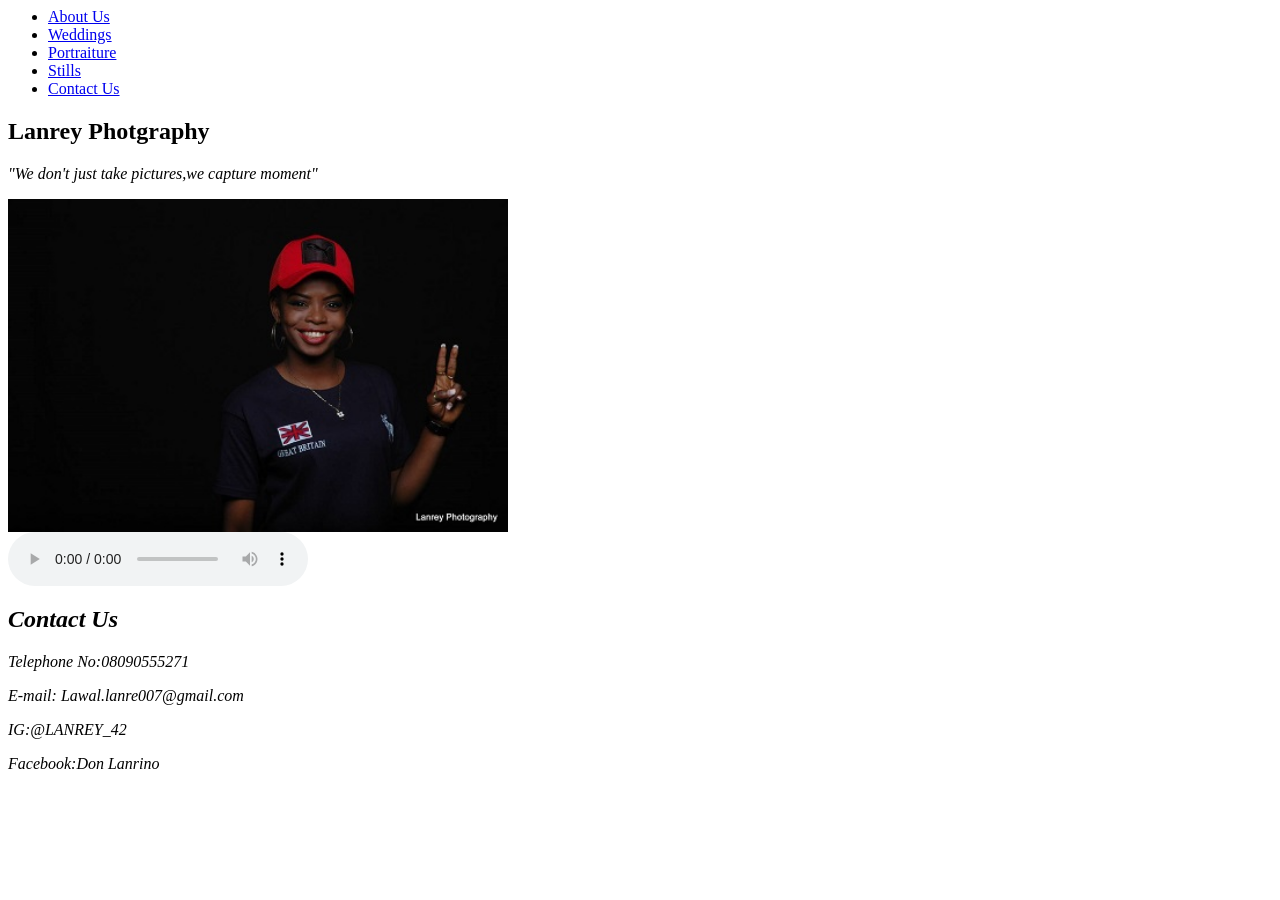
==== index.html @ e807640e "Add files via upload" ====
<html>
<head>
<meta name"viewport"
cotent="width=device-width,
initial-scale=1">
<title>Lanrey Photography</title>
<link
rel="stylesheet"
type="text/css"
href="nali.css">
<link rel="stylesheet"
href="http://www.w3schools.com/lib/w3.css">
<link rel="stylesheet"
href="nat.css"
</head>
<body>
	<header><ul id="nav">
	<li><a href="about_us.html">About Us
	</a></li>
	<li><a href="weddings.html">Weddings
	</a></li>
	<li><a href="portraiture.html">Portraiture
	 </a></li>
	 <li><a href="stills.html">Stills
	 </a></li>
	 <li><a href="contact_us.html">Contact Us
	 </a></li>
</header>
<div class="w3-center">
<h2>Lanrey Photgraphy</h2>
<p><em>"We don't just take pictures,we capture moment"<em></p>
</div>
<div class="w3-content w3-section"
style="max-width:500px">
<img class="mySlides"
src="./image/1.jpg"
style="width:100%">
<img class="mySlides"
src="./image/2.jpg"
style="width:100%">
<img class="mySlides" 
src="./image/8.jpg"
style="width:100%">
<img class="mySlides" 
src="./image/16.jpg"
style="width:100%">
<img class="mySlides" 
src="./image/5.jpg"
style="width:100%">
<img class="mySlides" 
src="./image/6.jpg"
style="width:100%">
<img class="mySlides" 
src="./image/13.jpg"
style="width:100%">
<img class="mySlides" 
src="./image/15.jpg"
style="width:100%">
<img class="mySlides" 
src="./image/wedding_4.jpg"
style="width:100%">
</div>
<script>
var slideIndex = 0;
carousel();

function carousel() {
    var i;
    var x = document.getElementsByClassName("mySlides");
    for (i = 0; i < x.length; i++) {
      x[i].style.display = "none";
    }
    slideIndex++;
    if (slideIndex > x.length) {slideIndex = 1}
    x[slideIndex-1].style.display = "block";
    setTimeout(carousel, 2000); // Change image every 2 seconds
}
</script>
<audio id="soundtrack" controls
autoplay>
<source src="./audio/photograph.mp3" type="audio/mp3">
</audio>
 <h2>Contact Us</h2>
<p>Telephone No:08090555271</p>
<p>E-mail: Lawal.lanre007@gmail.com</P>
<p>IG:@LANREY_42</p>
<p>Facebook:Don Lanrino</p>
</body>
</html>
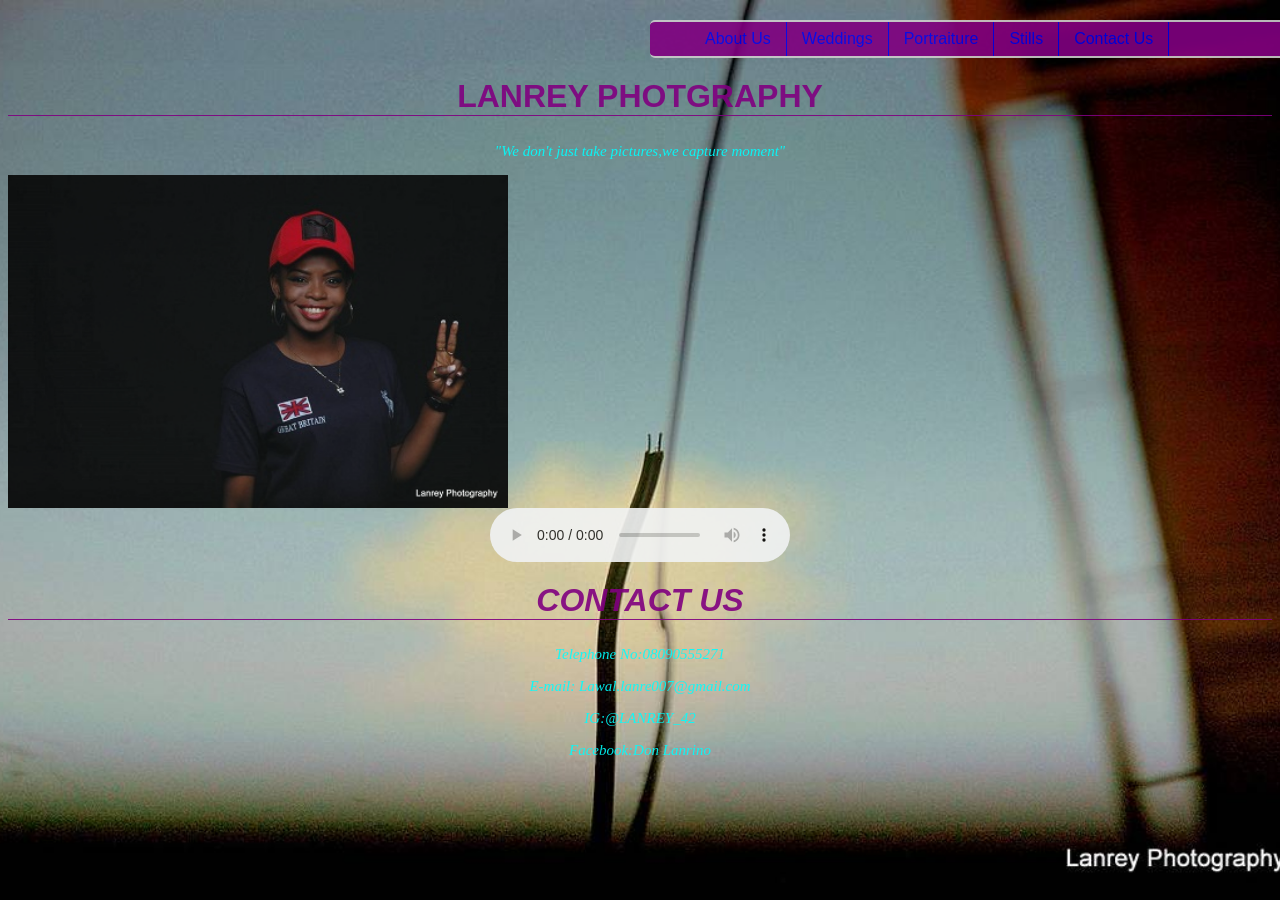
==== commit 8505b8ba: "Add files via upload" ====
--- a/index.html
+++ b/index.html
@@ -9,9 +9,41 @@
 type="text/css"
 href="nali.css">
 <link rel="stylesheet"
-href="http://www.w3schools.com/lib/w3.css">
-<link rel="stylesheet"
-href="nat.css"
+href="nog.css">
+<style>
+body {
+    background-image: url(./image/still_3.jpg);
+    background-size: cover;
+    background-position:center;
+	height:800px;
+	position:relative; 
+	text-align:center; 
+	color:white;
+	opacity:0.9;
+	z-index:2px;
+	font-family: sans-serif;
+}
+
+#text {
+    font-size:50px;
+    font-weight:bold;
+	}
+	h2 {
+	text-align:center;
+	color: purple;
+	font-size: 2em;
+	font-family: sans-serif;
+	text-transform: uppercase;
+	border-bottom: 1px solid purple;
+	margin-top:20px;
+	}
+	p{
+	text-align:center;
+	font-family:Apple chancery,cursive;
+	font-size:15px;
+	color:aqua;
+	}
+	</style>
 </head>
 <body>
 	<header><ul id="nav">
--- a/nali.css
+++ b/nali.css
@@ -0,0 +1,35 @@
+#nav {
+	width:600px;
+	margin:10px;
+	padding:none;
+	list-style: none;
+	overflow:hidden;
+	background-color:purple;
+	border-bottom: 2px solid #ccc; 
+	border-top: 2px solid #ccc; 
+	border-radius:5px;
+}
+ 
+ #nav li {
+	float: left; 
+	}
+ #nav li a {
+	display:block;
+	padding: 8px 15px;
+	text-align:center;
+	text-decoration: none;
+	color: none; 
+	border-left: 400px;
+	border-right:1px solid;
+	border-radius:5px solid;
+	background-color:none;
+	}
+ #nav li a:hover {
+	color: gold;
+	align: center;
+	}
+header{
+	margin:20px 50%;
+	}
+
+	
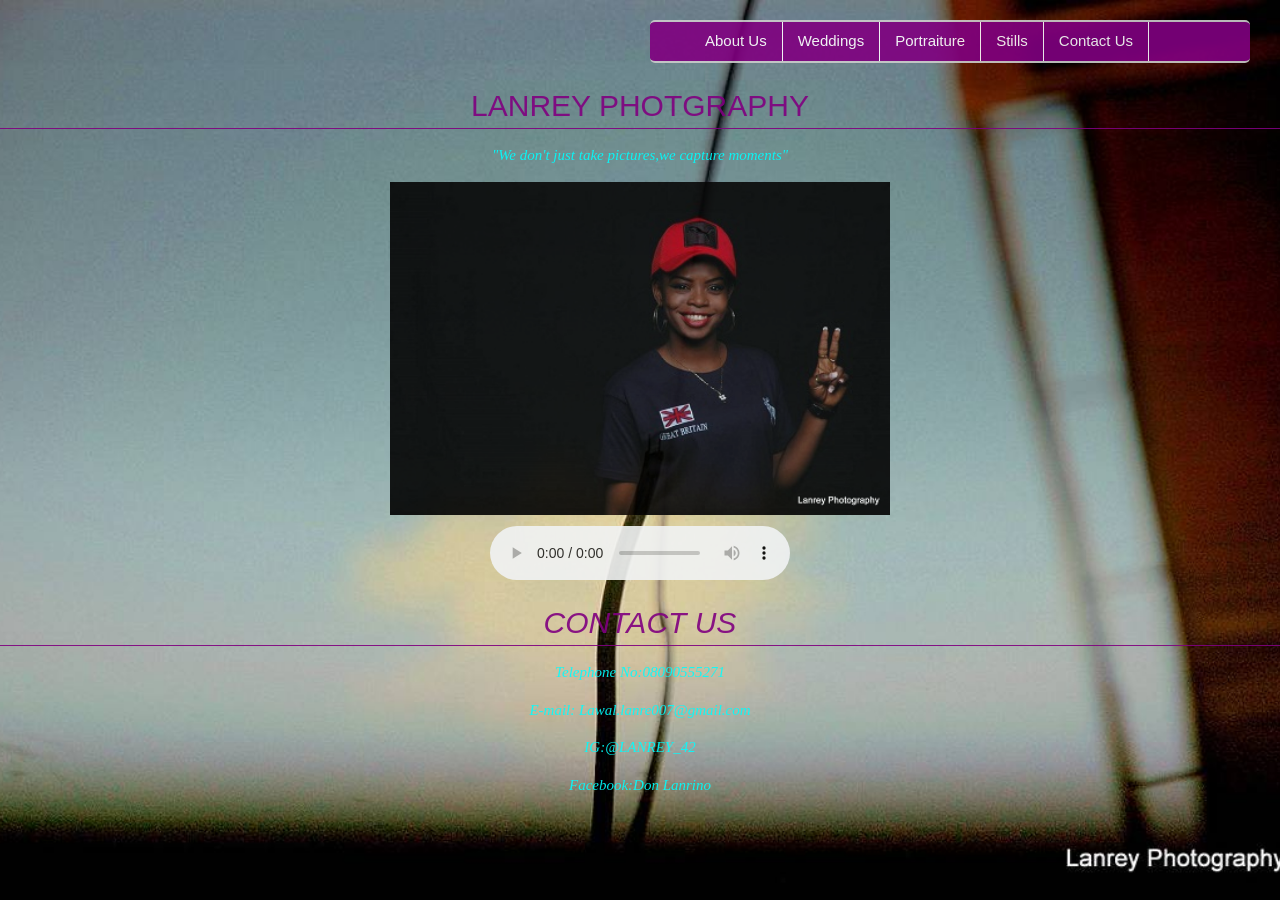
==== commit 39f15052: "Add files via upload" ====
--- a/index.html
+++ b/index.html
@@ -60,7 +60,7 @@
 </header>
 <div class="w3-center">
 <h2>Lanrey Photgraphy</h2>
-<p><em>"We don't just take pictures,we capture moment"<em></p>
+<p><em>"We don't just take pictures,we capture moments"<em></p>
 </div>
 <div class="w3-content w3-section"
 style="max-width:500px">
@@ -108,8 +108,7 @@
     setTimeout(carousel, 2000); // Change image every 2 seconds
 }
 </script>
-<audio id="soundtrack" controls
-autoplay>
+<audio id="soundtrack" controls autoplay>
 <source src="./audio/photograph.mp3" type="audio/mp3">
 </audio>
  <h2>Contact Us</h2>
--- a/nog.css
+++ b/nog.css
@@ -0,0 +1,349 @@
+/* W3.CSS 2.83 Nov 2016 by Jan Egil and Borge Refsnes */
+html{box-sizing:border-box}*,*:before,*:after{box-sizing:inherit}
+/* Extract from normalize.css by Nicolas Gallagher and Jonathan Neal git.io/normalize */
+html{-ms-text-size-adjust:100%;-webkit-text-size-adjust:100%}body{margin:0}
+article,aside,details,figcaption,figure,footer,header,main,menu,nav,section,summary{display:block}
+audio,canvas,progress,video{display:inline-block}progress{vertical-align:baseline}
+audio:not([controls]){display:none;height:0}[hidden],template{display:none}
+a{background-color:transparent;-webkit-text-decoration-skip:objects}
+a:active,a:hover{outline-width:0}abbr[title]{border-bottom:none;text-decoration:underline;text-decoration:underline dotted}
+dfn{font-style:italic}mark{background:#ff0;color:#000}
+small{font-size:80%}sub,sup{font-size:75%;line-height:0;position:relative;vertical-align:baseline}
+sub{bottom:-0.25em}sup{top:-0.5em}figure{margin:1em 40px}
+img{border-style:none}svg:not(:root){overflow:hidden}
+code,kbd,pre,samp{font-family:monospace,monospace;font-size:1em}
+hr{box-sizing:content-box;height:0;overflow:visible}
+button,input,select,textarea{font:inherit;margin:0}optgroup{font-weight:bold}
+button,input{overflow:visible}button,select{text-transform:none}
+button,html [type=button],[type=reset],[type=submit]{-webkit-appearance:button}
+button::-moz-focus-inner, [type=button]::-moz-focus-inner, [type=reset]::-moz-focus-inner, [type=submit]::-moz-focus-inner{border-style:none;padding:0}
+button:-moz-focusring, [type=button]:-moz-focusring, [type=reset]:-moz-focusring, [type=submit]:-moz-focusring{outline:1px dotted ButtonText}
+fieldset{border:1px solid #c0c0c0;margin:0 2px;padding:.35em .625em .75em}
+legend{color:inherit;display:table;max-width:100%;padding:0;white-space:normal}textarea{overflow:auto}
+[type=checkbox],[type=radio]{padding:0}
+[type=number]::-webkit-inner-spin-button,[type=number]::-webkit-outer-spin-button{height:auto}
+[type=search]{-webkit-appearance:textfield;outline-offset:-2px}
+[type=search]::-webkit-search-cancel-button,[type=search]::-webkit-search-decoration{-webkit-appearance:none}
+::-webkit-input-placeholder{color:inherit;opacity:0.54}
+::-webkit-file-upload-button{-webkit-appearance:button;font:inherit}
+/* End extract */
+html,body{font-family:Verdana,sans-serif;font-size:15px;line-height:1.5}html{overflow-x:hidden}
+h1,h2,h3,h4,h5,h6,.w3-slim,.w3-wide{font-family:"Segoe UI",Arial,sans-serif}
+h1{font-size:36px}h2{font-size:30px}h3{font-size:24px}h4{font-size:20px}h5{font-size:18px}h6{font-size:16px}
+.w3-serif{font-family:"Times New Roman",Times,serif}
+h1,h2,h3,h4,h5,h6{font-weight:400;margin:10px 0}.w3-wide{letter-spacing:4px}
+h1 a,h2 a,h3 a,h4 a,h5 a,h6 a{font-weight:inherit}
+hr{border:0;border-top:1px solid #eee;margin:20px 0}
+img{margin-bottom:-5px}a{color:inherit}
+.w3-image{max-width:100%;height:auto}
+.w3-table,.w3-table-all{border-collapse:collapse;border-spacing:0;width:100%;display:table}
+.w3-table-all{border:1px solid #ccc}
+.w3-bordered tr,.w3-table-all tr{border-bottom:1px solid #ddd}
+.w3-striped tbody tr:nth-child(even){background-color:#f1f1f1}
+.w3-table-all tr:nth-child(odd){background-color:#fff}
+.w3-table-all tr:nth-child(even){background-color:#f1f1f1}
+.w3-hoverable tbody tr:hover,.w3-ul.w3-hoverable li:hover{background-color:#ccc}
+.w3-centered tr th,.w3-centered tr td{text-align:center}
+.w3-table td,.w3-table th,.w3-table-all td,.w3-table-all th{padding:8px 8px;display:table-cell;text-align:left;vertical-align:top}
+.w3-table th:first-child,.w3-table td:first-child,.w3-table-all th:first-child,.w3-table-all td:first-child{padding-left:16px}
+.w3-btn,.w3-btn-block{border:none;display:inline-block;outline:0;padding:6px 16px;vertical-align:middle;overflow:hidden;text-decoration:none!important;color:#fff;background-color:#000;text-align:center;cursor:pointer;white-space:nowrap}
+.w3-btn:hover,.w3-btn-block:hover,.w3-btn-floating:hover,.w3-btn-floating-large:hover{box-shadow:0 8px 16px 0 rgba(0,0,0,0.2),0 6px 20px 0 rgba(0,0,0,0.19)}
+.w3-btn,.w3-btn-floating,.w3-btn-floating-large,.w3-closenav,.w3-opennav{-webkit-touch-callout:none;-webkit-user-select:none;-khtml-user-select:none;-moz-user-select:none;-ms-user-select:none;user-select:none}   
+.w3-btn-floating,.w3-btn-floating-large{display:inline-block;text-align:center;color:#fff;background-color:#000;position:relative;overflow:hidden;z-index:1;padding:0;border-radius:50%;cursor:pointer;font-size:24px}
+.w3-btn-floating{width:40px;height:40px;line-height:40px}.w3-btn-floating-large{width:56px;height:56px;line-height:56px}
+.w3-disabled,.w3-btn:disabled,.w3-btn-floating:disabled,.w3-btn-floating-large:disabled{cursor:not-allowed;opacity:0.3}
+.w3-btn.w3-disabled *,.w3-btn-block.w3-disabled,.w3-btn-floating.w3-disabled *,.w3-btn:disabled *,.w3-btn-floating:disabled *{pointer-events:none}
+.w3-btn.w3-disabled:hover,.w3-btn-block.w3-disabled:hover,.w3-btn:disabled:hover,.w3-btn-floating.w3-disabled:hover,.w3-btn-floating:disabled:hover,
+.w3-btn-floating-large.w3-disabled:hover,.w3-btn-floating-large:disabled:hover{box-shadow:none}
+.w3-btn-group .w3-btn{float:left}.w3-btn-block{width:100%}
+.w3-btn-bar .w3-btn{box-shadow:none;background-color:inherit;color:inherit;float:left}.w3-btn-bar .w3-btn:hover{background-color:#ccc}
+.w3-badge,.w3-tag,.w3-sign{background-color:#000;color:#fff;display:inline-block;padding-left:8px;padding-right:8px;text-align:center}
+.w3-badge{border-radius:50%}
+ul.w3-ul{list-style-type:none;padding:0;margin:0}ul.w3-ul li{padding:6px 2px 6px 16px;border-bottom:1px solid #ddd}ul.w3-ul li:last-child{border-bottom:none}
+.w3-tooltip,.w3-display-container{position:relative}.w3-tooltip .w3-text{display:none}.w3-tooltip:hover .w3-text{display:inline-block}
+.w3-navbar{list-style-type:none;margin:0;padding:0;overflow:hidden}
+.w3-navbar li{float:left}.w3-navbar li a,.w3-navitem,.w3-navbar li .w3-btn,.w3-navbar li .w3-input{display:block;padding:8px 16px}.w3-navbar li .w3-btn,.w3-navbar li .w3-input{border:none;outline:none;width:100%}
+.w3-navbar li a:hover{color:#000;background-color:#ccc}
+.w3-navbar .w3-dropdown-hover,.w3-navbar .w3-dropdown-click{position:static}
+.w3-navbar .w3-dropdown-hover:hover,.w3-navbar .w3-dropdown-hover:first-child,.w3-navbar .w3-dropdown-click:hover{background-color:#ccc;color:#000}
+.w3-navbar a,.w3-topnav a,.w3-sidenav a,.w3-dropdown-content a,.w3-accordion-content a,.w3-dropnav a{text-decoration:none!important}
+.w3-navbar .w3-opennav.w3-right{float:right!important}.w3-topnav{padding:8px 8px}
+.w3-topnav a{padding:0 8px;border-bottom:3px solid transparent;-webkit-transition:border-bottom .3s;transition:border-bottom .3s}
+.w3-topnav a:hover{border-bottom:3px solid #fff}.w3-topnav .w3-dropdown-hover a{border-bottom:0}
+.w3-opennav,.w3-closenav{color:inherit}.w3-opennav:hover,.w3-closenav:hover{cursor:pointer;opacity:0.8}
+.w3-btn,.w3-btn-floating,.w3-dropnav a,.w3-btn-floating-large,.w3-btn-block,.w3-hover-shadow,.w3-hover-opacity,.w3-hover-opacity-off,.w3-hover-sepia,.w3-hover-grayscale,.w3-hover-greyscale,
+.w3-navbar a,.w3-sidenav a,.w3-pagination li a,.w3-hoverable tbody tr,.w3-hoverable li,.w3-accordion-content a,.w3-dropdown-content a,.w3-dropdown-click:hover,.w3-dropdown-hover:hover,.w3-opennav,.w3-closenav,.w3-closebtn,
+.w3-hover-amber,.w3-hover-aqua,.w3-hover-blue,.w3-hover-light-blue,.w3-hover-brown,.w3-hover-cyan,.w3-hover-blue-grey,.w3-hover-green,.w3-hover-light-green,.w3-hover-indigo,.w3-hover-khaki,.w3-hover-lime,.w3-hover-orange,.w3-hover-deep-orange,.w3-hover-pink,
+.w3-hover-purple,.w3-hover-deep-purple,.w3-hover-red,.w3-hover-sand,.w3-hover-teal,.w3-hover-yellow,.w3-hover-white,.w3-hover-black,.w3-hover-grey,.w3-hover-light-grey,.w3-hover-dark-grey,.w3-hover-text-amber,.w3-hover-text-aqua,.w3-hover-text-blue,.w3-hover-text-light-blue,
+.w3-hover-text-brown,.w3-hover-text-cyan,.w3-hover-text-blue-grey,.w3-hover-text-green,.w3-hover-text-light-green,.w3-hover-text-indigo,.w3-hover-text-khaki,.w3-hover-text-lime,.w3-hover-text-orange,.w3-hover-text-deep-orange,.w3-hover-text-pink,.w3-hover-text-purple,
+.w3-hover-text-deep-purple,.w3-hover-text-red,.w3-hover-text-sand,.w3-hover-text-teal,.w3-hover-text-yellow,.w3-hover-text-white,.w3-hover-text-black,.w3-hover-text-grey,.w3-hover-text-light-grey,.w3-hover-text-dark-grey
+{-webkit-transition:background-color .3s,color .15s,box-shadow .3s,opacity 0.3s,filter 0.3s;transition:background-color .3s,color .15s,box-shadow .3s,opacity 0.3s,filter 0.3s}
+.w3-ripple:active{opacity:0.5}.w3-ripple{-webkit-transition:opacity 0s;transition:opacity 0s}
+.w3-sidenav{height:100%;width:200px;background-color:#fff;position:fixed!important;z-index:1;overflow:auto}
+.w3-sidenav a{padding:4px 2px 4px 16px}.w3-sidenav a:hover{background-color:#ccc}.w3-sidenav a,.w3-dropnav a{display:block}
+.w3-sidenav .w3-dropdown-hover:hover,.w3-sidenav .w3-dropdown-hover:first-child,.w3-sidenav .w3-dropdown-click:hover,.w3-dropnav a:hover{background-color:#ccc;color:#000}
+.w3-sidenav .w3-dropdown-hover,.w3-sidenav .w3-dropdown-click {width:100%}.w3-sidenav .w3-dropdown-hover .w3-dropdown-content,.w3-sidenav .w3-dropdown-click .w3-dropdown-content{min-width:100%}
+.w3-main,#main{transition:margin-left .4s}
+.w3-modal{z-index:3;display:none;padding-top:100px;position:fixed;left:0;top:0;width:100%;height:100%;overflow:auto;background-color:rgb(0,0,0);background-color:rgba(0,0,0,0.4)}
+.w3-modal-content{margin:auto;background-color:#fff;position:relative;padding:0;outline:0;width:600px}.w3-closebtn{text-decoration:none;float:right;font-size:24px;font-weight:bold;color:inherit}
+.w3-closebtn:hover,.w3-closebtn:focus{color:#000;text-decoration:none;cursor:pointer}
+.w3-pagination{display:inline-block;padding:0;margin:0}.w3-pagination li{display:inline}
+.w3-pagination li a{text-decoration:none;color:#000;float:left;padding:8px 16px}
+.w3-pagination li a:hover{background-color:#ccc}
+.w3-input-group,.w3-group{margin-top:24px;margin-bottom:24px}
+.w3-input{padding:8px;display:block;border:none;border-bottom:1px solid #808080;width:100%}
+.w3-label{color:#009688}.w3-input:not(:valid)~.w3-validate{color:#f44336}
+.w3-select{padding:9px 0;width:100%;color:#000;border:1px solid transparent;border-bottom:1px solid #009688}
+.w3-select select:focus{color:#000;border:1px solid #009688}.w3-select option[disabled]{color:#009688}
+.w3-dropdown-click,.w3-dropdown-hover{position:relative;display:inline-block;cursor:pointer}
+.w3-dropdown-hover:hover .w3-dropdown-content{display:block;z-index:1}
+.w3-dropdown-content{cursor:auto;color:#000;background-color:#fff;display:none;position:absolute;min-width:160px;margin:0;padding:0}
+.w3-dropdown-content a{padding:6px 16px;display:block}
+.w3-dropdown-content a:hover{background-color:#ccc}
+.w3-accordion {width:100%;cursor:pointer}
+.w3-accordion-content{cursor:auto;display:none;position:relative;width:100%;margin:0;padding:0}
+.w3-accordion-content a{padding:6px 16px;display:block}.w3-accordion-content a:hover{background-color:#ccc}
+.w3-progress-container{width:100%;height:1.5em;position:relative;background-color:#f1f1f1}
+.w3-progressbar{background-color:#757575;height:100%;position:absolute;line-height:inherit}
+input[type=checkbox].w3-check,input[type=radio].w3-radio{width:24px;height:24px;position:relative;top:6px}
+input[type=checkbox].w3-check:checked+.w3-validate,input[type=radio].w3-radio:checked+.w3-validate{color:#009688} 
+input[type=checkbox].w3-check:disabled+.w3-validate,input[type=radio].w3-radio:disabled+.w3-validate{color:#aaa}
+.w3-responsive{overflow-x:auto}
+.w3-container:after,.w3-panel:after,.w3-row:after,.w3-row-padding:after,.w3-topnav:after,.w3-clear:after,.w3-btn-group:before,.w3-btn-group:after,.w3-btn-bar:before,.w3-btn-bar:after
+{content:"";display:table;clear:both}
+.w3-col,.w3-half,.w3-third,.w3-twothird,.w3-threequarter,.w3-quarter{float:left;width:100%}
+.w3-col.s1{width:8.33333%}
+.w3-col.s2{width:16.66666%}
+.w3-col.s3{width:24.99999%}
+.w3-col.s4{width:33.33333%}
+.w3-col.s5{width:41.66666%}
+.w3-col.s6{width:49.99999%}
+.w3-col.s7{width:58.33333%}
+.w3-col.s8{width:66.66666%}
+.w3-col.s9{width:74.99999%}
+.w3-col.s10{width:83.33333%}
+.w3-col.s11{width:91.66666%}
+.w3-col.s12,.w3-half,.w3-third,.w3-twothird,.w3-threequarter,.w3-quarter{width:99.99999%}
+@media only screen and (min-width:601px){
+.w3-col.m1{width:8.33333%}
+.w3-col.m2{width:16.66666%}
+.w3-col.m3,.w3-quarter{width:24.99999%}
+.w3-col.m4,.w3-third{width:33.33333%}
+.w3-col.m5{width:41.66666%}
+.w3-col.m6,.w3-half{width:49.99999%}
+.w3-col.m7{width:58.33333%}
+.w3-col.m8,.w3-twothird{width:66.66666%}
+.w3-col.m9,.w3-threequarter{width:74.99999%}
+.w3-col.m10{width:83.33333%}
+.w3-col.m11{width:91.66666%}
+.w3-col.m12{width:99.99999%}}
+@media only screen and (min-width:993px){
+.w3-col.l1{width:8.33333%}
+.w3-col.l2{width:16.66666%}
+.w3-col.l3,.w3-quarter{width:24.99999%}
+.w3-col.l4,.w3-third{width:33.33333%}
+.w3-col.l5{width:41.66666%}
+.w3-col.l6,.w3-half{width:49.99999%}
+.w3-col.l7{width:58.33333%}
+.w3-col.l8,.w3-twothird{width:66.66666%}
+.w3-col.l9,.w3-threequarter{width:74.99999%}
+.w3-col.l10{width:83.33333%}
+.w3-col.l11{width:91.66666%}
+.w3-col.l12{width:99.99999%}}
+.w3-content{max-width:980px;margin:auto}
+.w3-rest{overflow:hidden}
+.w3-hide{display:none!important}.w3-show-block,.w3-show{display:block!important}.w3-show-inline-block{display:inline-block!important}
+@media (max-width:600px){.w3-modal-content{margin:0 10px;width:auto!important}.w3-modal{padding-top:30px}}
+@media (max-width:768px){.w3-modal-content{width:500px}.w3-modal{padding-top:50px}}
+@media (min-width:993px){.w3-modal-content{width:900px}}
+@media screen and (max-width:600px){.w3-topnav a{display:block}.w3-navbar li:not(.w3-opennav){float:none;width:100%!important}.w3-navbar li.w3-right{float:none!important}}	
+@media screen and (max-width:600px){.w3-topnav .w3-dropdown-hover .w3-dropdown-content,.w3-navbar .w3-dropdown-click .w3-dropdown-content,.w3-navbar .w3-dropdown-hover .w3-dropdown-content{position:relative}}	
+@media screen and (max-width:600px){.w3-topnav,.w3-navbar{text-align:center}}
+@media (max-width:600px){.w3-hide-small{display:none!important}}
+@media (max-width:992px) and (min-width:601px){.w3-hide-medium{display:none!important}}
+@media (min-width:993px){.w3-hide-large{display:none!important}}
+@media screen and (max-width:992px){.w3-sidenav.w3-collapse{display:none}.w3-main{margin-left:0!important;margin-right:0!important}}
+@media screen and (min-width:993px){.w3-sidenav.w3-collapse{display:block!important}}
+.w3-top,.w3-bottom{position:fixed;width:100%;z-index:1}.w3-top{top:0}.w3-bottom{bottom:0}
+.w3-overlay{position:fixed;display:none;width:100%;height:100%;top:0;left:0;right:0;bottom:0;background-color:rgba(0,0,0,0.5);z-index:2}
+.w3-left{float:left!important}.w3-right{float:right!important}
+.w3-tiny{font-size:10px!important}.w3-small{font-size:12px!important}
+.w3-medium{font-size:15px!important}.w3-large{font-size:18px!important}
+.w3-xlarge{font-size:24px!important}.w3-xxlarge{font-size:36px!important}
+.w3-xxxlarge{font-size:48px!important}.w3-jumbo{font-size:64px!important}
+.w3-vertical{word-break:break-all;line-height:1;text-align:center;width:0.6em}
+.w3-left-align{text-align:left!important}.w3-right-align{text-align:right!important}
+.w3-justify{text-align:justify!important}.w3-center{text-align:center!important}
+.w3-display-topleft{position:absolute;left:0;top:0}.w3-display-topright{position:absolute;right:0;top:0}
+.w3-display-bottomleft{position:absolute;left:0;bottom:0}.w3-display-bottomright{position:absolute;right:0;bottom:0}
+.w3-display-middle{position:absolute;top:50%;left:50%;transform:translate(-50%,-50%);-ms-transform:translate(-50%,-50%)}
+.w3-display-left{position:absolute;top:50%;left:0%;transform:translate(0%,-50%);-ms-transform:translate(-0%,-50%)}
+.w3-display-right{position:absolute;top:50%;right:0%;transform:translate(0%,-50%);-ms-transform:translate(0%,-50%)}
+.w3-display-topmiddle{position:absolute;left:50%;top:0;transform:translate(-50%,0%);-ms-transform:translate(-50%,0%)}
+.w3-display-bottommiddle{position:absolute;left:50%;bottom:0;transform:translate(-50%,0%);-ms-transform:translate(-50%,0%)}
+.w3-circle{border-radius:50%!important}
+.w3-round-small{border-radius:2px!important}.w3-round,.w3-round-medium{border-radius:4px!important}
+.w3-round-large{border-radius:8px!important}.w3-round-xlarge{border-radius:16px!important}
+.w3-round-xxlarge{border-radius:32px!important}.w3-round-jumbo{border-radius:64px!important}
+.w3-border-0{border:0!important}.w3-border{border:1px solid #ccc!important}
+.w3-border-top{border-top:1px solid #ccc!important}.w3-border-bottom{border-bottom:1px solid #ccc!important}
+.w3-border-left{border-left:1px solid #ccc!important}.w3-border-right{border-right:1px solid #ccc!important}
+.w3-margin{margin:16px!important}.w3-margin-0{margin:0!important}
+.w3-margin-top{margin-top:16px!important}.w3-margin-bottom{margin-bottom:16px!important}
+.w3-margin-left{margin-left:16px!important}.w3-margin-right{margin-right:16px!important}
+.w3-section{margin-top:16px!important;margin-bottom:16px!important}
+.w3-padding-tiny{padding:2px 4px!important}.w3-padding-small{padding:4px 8px!important}
+.w3-padding-medium,.w3-padding,.w3-form{padding:8px 16px!important}
+.w3-padding-large{padding:12px 24px!important}.w3-padding-xlarge{padding:16px 32px!important}
+.w3-padding-xxlarge{padding:24px 48px!important}.w3-padding-jumbo{padding:32px 64px!important}
+.w3-padding-4{padding-top:4px!important;padding-bottom:4px!important}
+.w3-padding-8{padding-top:8px!important;padding-bottom:8px!important}
+.w3-padding-12{padding-top:12px!important;padding-bottom:12px!important}
+.w3-padding-16{padding-top:16px!important;padding-bottom:16px!important}
+.w3-padding-24{padding-top:24px!important;padding-bottom:24px!important}
+.w3-padding-32{padding-top:32px!important;padding-bottom:32px!important}
+.w3-padding-48{padding-top:48px!important;padding-bottom:48px!important}
+.w3-padding-64{padding-top:64px!important;padding-bottom:64px!important}
+.w3-padding-128{padding-top:128px!important;padding-bottom:128px!important}
+.w3-padding-0{padding:0!important}
+.w3-padding-top{padding-top:8px!important}.w3-padding-bottom{padding-bottom:8px!important}
+.w3-padding-left{padding-left:16px!important}.w3-padding-right{padding-right:16px!important}
+.w3-topbar{border-top:6px solid #ccc!important}.w3-bottombar{border-bottom:6px solid #ccc!important}
+.w3-leftbar{border-left:6px solid #ccc!important}.w3-rightbar{border-right:6px solid #ccc!important}
+.w3-row-padding,.w3-row-padding>.w3-half,.w3-row-padding>.w3-third,.w3-row-padding>.w3-twothird,.w3-row-padding>.w3-threequarter,.w3-row-padding>.w3-quarter,.w3-row-padding>.w3-col{padding:0 8px}
+.w3-spin{animation:w3-spin 2s infinite linear;-webkit-animation:w3-spin 2s infinite linear}
+@-webkit-keyframes w3-spin{0%{-webkit-transform:rotate(0deg);transform:rotate(0deg)}100%{-webkit-transform:rotate(359deg);transform:rotate(359deg)}}
+@keyframes w3-spin{0%{-webkit-transform:rotate(0deg);transform:rotate(0deg)}100%{-webkit-transform:rotate(359deg);transform:rotate(359deg)}}
+.w3-container{padding:0.01em 16px}
+.w3-panel{padding:0.01em 16px;margin-top:16px!important;margin-bottom:16px!important}
+.w3-example{background-color:#f1f1f1;padding:0.01em 16px}
+.w3-code,.w3-codespan{font-family:Consolas,"courier new";font-size:16px}
+.w3-code{line-height:1.4;width:auto;background-color:#fff;padding:8px 12px;border-left:4px solid #4CAF50;word-wrap:break-word}
+.w3-codespan{color:crimson;background-color:#f1f1f1;padding-left:4px;padding-right:4px;font-size:110%}
+.w3-example,.w3-code{margin:20px 0}.w3-card{border:1px solid #ccc}
+.w3-card-2,.w3-example{box-shadow:0 2px 4px 0 rgba(0,0,0,0.16),0 2px 10px 0 rgba(0,0,0,0.12)!important}
+.w3-card-4,.w3-hover-shadow:hover{box-shadow:0 4px 8px 0 rgba(0,0,0,0.2),0 6px 20px 0 rgba(0,0,0,0.19)!important}
+.w3-card-8{box-shadow:0 8px 16px 0 rgba(0,0,0,0.2),0 6px 20px 0 rgba(0,0,0,0.19)!important}
+.w3-card-12{box-shadow:0 12px 16px 0 rgba(0,0,0,0.24),0 17px 50px 0 rgba(0,0,0,0.19)!important}
+.w3-card-16{box-shadow:0 16px 24px 0 rgba(0,0,0,0.22),0 25px 55px 0 rgba(0,0,0,0.21)!important}
+.w3-card-24{box-shadow:0 24px 24px 0 rgba(0,0,0,0.2),0 40px 77px 0 rgba(0,0,0,0.22)!important}
+.w3-animate-fading{-webkit-animation:fading 10s infinite;animation:fading 10s infinite}
+@-webkit-keyframes fading{0%{opacity:0}50%{opacity:1}100%{opacity:0}}
+@keyframes fading{0%{opacity:0}50%{opacity:1}100%{opacity:0}}
+.w3-animate-opacity{-webkit-animation:opac 0.8s;animation:opac 0.8s}
+@-webkit-keyframes opac{from{opacity:0} to{opacity:1}}
+@keyframes opac{from{opacity:0} to{opacity:1}}
+.w3-animate-top{position:relative;-webkit-animation:animatetop 0.4s;animation:animatetop 0.4s}
+@-webkit-keyframes animatetop{from{top:-300px;opacity:0} to{top:0;opacity:1}}
+@keyframes animatetop{from{top:-300px;opacity:0} to{top:0;opacity:1}}
+.w3-animate-left{position:relative;-webkit-animation:animateleft 0.4s;animation:animateleft 0.4s}
+@-webkit-keyframes animateleft{from{left:-300px;opacity:0} to{left:0;opacity:1}}
+@keyframes animateleft{from{left:-300px;opacity:0} to{left:0;opacity:1}}
+.w3-animate-right{position:relative;-webkit-animation:animateright 0.4s;animation:animateright 0.4s}
+@-webkit-keyframes animateright{from{right:-300px;opacity:0} to{right:0;opacity:1}}
+@keyframes animateright{from{right:-300px;opacity:0} to{right:0;opacity:1}}
+.w3-animate-bottom{position:relative;-webkit-animation:animatebottom 0.4s;animation:animatebottom 0.4s}
+@-webkit-keyframes animatebottom{from{bottom:-300px;opacity:0} to{bottom:0px;opacity:1}}
+@keyframes animatebottom{from{bottom:-300px;opacity:0} to{bottom:0;opacity:1}}
+.w3-animate-zoom {-webkit-animation:animatezoom 0.6s;animation:animatezoom 0.6s}
+@-webkit-keyframes animatezoom{from{-webkit-transform:scale(0)} to{-webkit-transform:scale(1)}}
+@keyframes animatezoom{from{transform:scale(0)} to{transform:scale(1)}}
+.w3-animate-input{-webkit-transition:width 0.4s ease-in-out;transition:width 0.4s ease-in-out}.w3-animate-input:focus{width:100%!important}
+.w3-opacity,.w3-hover-opacity:hover{opacity:0.60;filter:alpha(opacity=60);-webkit-backface-visibility:hidden}
+.w3-opacity-off,.w3-hover-opacity-off:hover{opacity:1;filter:alpha(opacity=100);-webkit-backface-visibility:hidden}
+.w3-opacity-max{opacity:0.25;filter:alpha(opacity=25);-webkit-backface-visibility:hidden}
+.w3-opacity-min{opacity:0.75;filter:alpha(opacity=75);-webkit-backface-visibility:hidden}
+.w3-greyscale-max,.w3-grayscale-max,.w3-hover-greyscale:hover,.w3-hover-grayscale:hover{-webkit-filter:grayscale(100%);filter:grayscale(100%)}
+.w3-greyscale,.w3-grayscale{-webkit-filter:grayscale(75%);filter:grayscale(75%)}
+.w3-greyscale-min,.w3-grayscale-min{-webkit-filter:grayscale(50%);filter:grayscale(50%)}
+.w3-sepia{-webkit-filter:sepia(75%);filter:sepia(75%)}
+.w3-sepia-max,.w3-hover-sepia:hover{-webkit-filter:sepia(100%);filter:sepia(100%)}
+.w3-sepia-min{-webkit-filter:sepia(50%);filter:sepia(50%)}
+.w3-text-shadow{text-shadow:1px 1px 0 #444}.w3-text-shadow-white{text-shadow:1px 1px 0 #ddd}
+.w3-transparent{background-color:transparent!important}
+.w3-hover-none:hover{box-shadow:none!important;background-color:transparent!important}
+/* Colors */
+.w3-amber,.w3-hover-amber:hover{color:#000!important;background-color:#ffc107!important}
+.w3-aqua,.w3-hover-aqua:hover{color:#000!important;background-color:#00ffff!important}
+.w3-blue,.w3-hover-blue:hover{color:#fff!important;background-color:#2196F3!important}
+.w3-light-blue,.w3-hover-light-blue:hover{color:#000!important;background-color:#87CEEB!important}
+.w3-brown,.w3-hover-brown:hover{color:#fff!important;background-color:#795548!important}
+.w3-cyan,.w3-hover-cyan:hover{color:#000!important;background-color:#00bcd4!important}
+.w3-blue-grey,.w3-hover-blue-grey:hover,.w3-blue-gray,.w3-hover-blue-gray:hover{color:#fff!important;background-color:#607d8b!important}
+.w3-green,.w3-hover-green:hover{color:#fff!important;background-color:#4CAF50!important}
+.w3-light-green,.w3-hover-light-green:hover{color:#000!important;background-color:#8bc34a!important}
+.w3-indigo,.w3-hover-indigo:hover{color:#fff!important;background-color:#3f51b5!important}
+.w3-khaki,.w3-hover-khaki:hover{color:#000!important;background-color:#f0e68c!important}
+.w3-lime,.w3-hover-lime:hover{color:#000!important;background-color:#cddc39!important}
+.w3-orange,.w3-hover-orange:hover{color:#000!important;background-color:#ff9800!important}
+.w3-deep-orange,.w3-hover-deep-orange:hover{color:#fff!important;background-color:#ff5722!important}
+.w3-pink,.w3-hover-pink:hover{color:#fff!important;background-color:#e91e63!important}
+.w3-purple,.w3-hover-purple:hover{color:#fff!important;background-color:#9c27b0!important}
+.w3-deep-purple,.w3-hover-deep-purple:hover{color:#fff!important;background-color:#673ab7!important}
+.w3-red,.w3-hover-red:hover{color:#fff!important;background-color:#f44336!important}
+.w3-sand,.w3-hover-sand:hover{color:#000!important;background-color:#fdf5e6!important}
+.w3-teal,.w3-hover-teal:hover{color:#fff!important;background-color:#009688!important}
+.w3-yellow,.w3-hover-yellow:hover{color:#000!important;background-color:#ffeb3b!important}
+.w3-white,.w3-hover-white:hover{color:#000!important;background-color:#fff!important}
+.w3-black,.w3-hover-black:hover{color:#fff!important;background-color:#000!important}
+.w3-grey,.w3-hover-grey:hover,.w3-gray,.w3-hover-gray:hover{color:#000!important;background-color:#9e9e9e!important}
+.w3-light-grey,.w3-hover-light-grey:hover,.w3-light-gray,.w3-hover-light-gray:hover{color:#000!important;background-color:#f1f1f1!important}
+.w3-dark-grey,.w3-hover-dark-grey:hover,.w3-dark-gray,.w3-hover-dark-gray:hover{color:#fff!important;background-color:#616161!important}
+.w3-pale-red,.w3-hover-pale-red:hover{color:#000!important;background-color:#ffdddd!important}
+.w3-pale-green,.w3-hover-pale-green:hover{color:#000!important;background-color:#ddffdd!important}
+.w3-pale-yellow,.w3-hover-pale-yellow:hover{color:#000!important;background-color:#ffffcc!important}
+.w3-pale-blue,.w3-hover-pale-blue:hover{color:#000!important;background-color:#ddffff!important}
+.w3-text-amber,.w3-hover-text-amber:hover{color:#ffc107!important}
+.w3-text-aqua,.w3-hover-text-aqua:hover{color:#00ffff!important}
+.w3-text-blue,.w3-hover-text-blue:hover{color:#2196F3!important}
+.w3-text-light-blue,.w3-hover-text-light-blue:hover{color:#87CEEB!important}
+.w3-text-brown,.w3-hover-text-brown:hover{color:#795548!important}
+.w3-text-cyan,.w3-hover-text-cyan:hover{color:#00bcd4!important}
+.w3-text-blue-grey,.w3-hover-text-blue-grey:hover,.w3-text-blue-gray,.w3-hover-text-blue-gray:hover{color:#607d8b!important}
+.w3-text-green,.w3-hover-text-green:hover{color:#4CAF50!important}
+.w3-text-light-green,.w3-hover-text-light-green:hover{color:#8bc34a!important}
+.w3-text-indigo,.w3-hover-text-indigo:hover{color:#3f51b5!important}
+.w3-text-khaki,.w3-hover-text-khaki:hover{color:#b4aa50!important}
+.w3-text-lime,.w3-hover-text-lime:hover{color:#cddc39!important}
+.w3-text-orange,.w3-hover-text-orange:hover{color:#ff9800!important}
+.w3-text-deep-orange,.w3-hover-text-deep-orange:hover{color:#ff5722!important}
+.w3-text-pink,.w3-hover-text-pink:hover{color:#e91e63!important}
+.w3-text-purple,.w3-hover-text-purple:hover{color:#9c27b0!important}
+.w3-text-deep-purple,.w3-hover-text-deep-purple:hover{color:#673ab7!important}
+.w3-text-red,.w3-hover-text-red:hover{color:#f44336!important}
+.w3-text-sand,.w3-hover-text-sand:hover{color:#fdf5e6!important}
+.w3-text-teal,.w3-hover-text-teal:hover{color:#009688!important}
+.w3-text-yellow,.w3-hover-text-yellow:hover{color:#d2be0e!important}
+.w3-text-white,.w3-hover-text-white:hover{color:#fff!important}
+.w3-text-black,.w3-hover-text-black:hover{color:#000!important}
+.w3-text-grey,.w3-hover-text-grey:hover,.w3-text-gray,.w3-hover-text-gray:hover{color:#757575!important}
+.w3-text-light-grey,.w3-hover-text-light-grey:hover,.w3-text-light-gray,.w3-hover-text-light-gray:hover{color:#f1f1f1!important}
+.w3-text-dark-grey,.w3-hover-text-dark-grey:hover,.w3-text-dark-gray,.w3-hover-text-dark-gray:hover{color:#3a3a3a!important}
+.w3-border-amber,.w3-hover-border-amber:hover{border-color:#ffc107!important}
+.w3-border-aqua,.w3-hover-border-aqua:hover{border-color:#00ffff!important}
+.w3-border-blue,.w3-hover-border-blue:hover{border-color:#2196F3!important}
+.w3-border-light-blue,.w3-hover-border-light-blue:hover{border-color:#87CEEB!important}
+.w3-border-brown,.w3-hover-border-brown:hover{border-color:#795548!important}
+.w3-border-cyan,.w3-hover-border-cyan:hover{border-color:#00bcd4!important}
+.w3-border-blue-grey,.w3-hover-blue-grey:hover,.w3-border-blue-gray,.w3-hover-blue-gray:hover{border-color:#607d8b!important}
+.w3-border-green,.w3-hover-border-green:hover{border-color:#4CAF50!important}
+.w3-border-light-green,.w3-hover-border-light-green:hover{border-color:#8bc34a!important}
+.w3-border-indigo,.w3-hover-border-indigo:hover{border-color:#3f51b5!important}
+.w3-border-khaki,.w3-hover-border-khaki:hover{border-color:#f0e68c!important}
+.w3-border-lime,.w3-hover-border-lime:hover{border-color:#cddc39!important}
+.w3-border-orange,.w3-hover-border-orange:hover{border-color:#ff9800!important}
+.w3-border-deep-orange,.w3-hover-border-deep-orange:hover{border-color:#ff5722!important}
+.w3-border-pink,.w3-hover-border-pink:hover{border-color:#e91e63!important}
+.w3-border-purple,.w3-hover-border-purple:hover{border-color:#9c27b0!important}
+.w3-border-deep-purple,.w3-hover-border-deep-purple:hover{border-color:#673ab7!important}
+.w3-border-red,.w3-hover-border-red:hover{border-color:#f44336!important}
+.w3-border-sand,.w3-hover-border-sand:hover{border-color:#fdf5e6!important}
+.w3-border-teal,.w3-hover-border-teal:hover{border-color:#009688!important}
+.w3-border-yellow,.w3-hover-border-yellow:hover{border-color:#ffeb3b!important}
+.w3-border-white,.w3-hover-border-white:hover{border-color:#fff!important}
+.w3-border-black,.w3-hover-border-black:hover{border-color:#000!important}
+.w3-border-grey,.w3-hover-border-grey:hover,.w3-border-gray,.w3-hover-border-gray:hover{border-color:#9e9e9e!important}
+.w3-border-light-grey,.w3-hover-border-light-grey:hover,.w3-border-light-gray,.w3-hover-border-light-gray:hover{border-color:#f1f1f1!important}
+.w3-border-dark-grey,.w3-hover-border-dark-grey:hover,.w3-border-dark-gray,.w3-hover-border-dark-gray:hover{border-color:#616161!important}
+.w3-border-pale-red,.w3-hover-border-pale-red:hover{border-color:#ffe7e7!important}.w3-border-pale-green,.w3-hover-border-pale-green:hover{border-color:#e7ffe7!important}
+.w3-border-pale-yellow,.w3-hover-border-pale-yellow:hover{border-color:#ffffcc!important}.w3-border-pale-blue,.w3-hover-border-pale-blue:hover{border-color:#e7ffff!important}
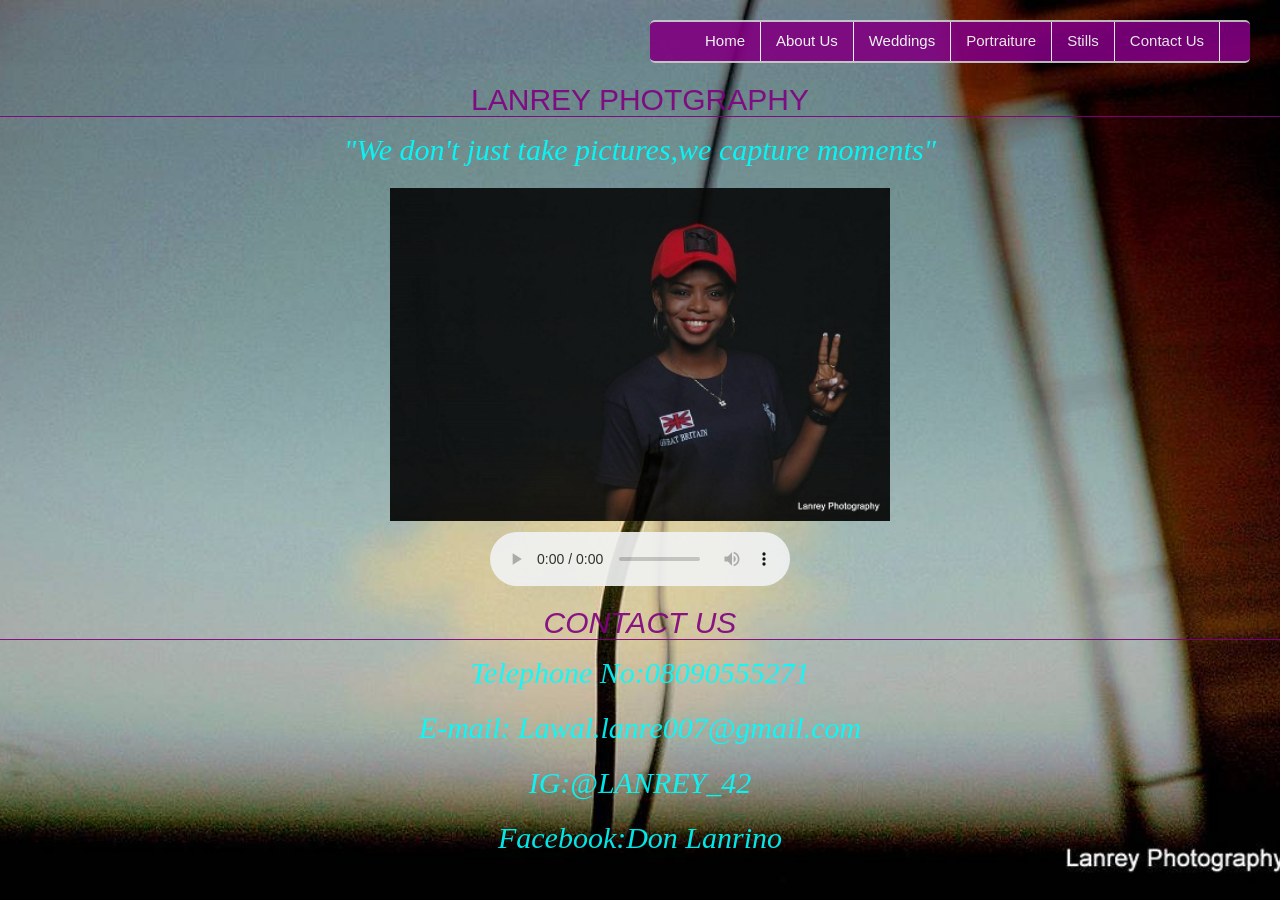
==== commit 6e1ad22b: "Add files via upload" ====
--- a/index.html
+++ b/index.html
@@ -1,15 +1,23 @@
 <html>
 <head>
-<meta name"viewport"
-cotent="width=device-width,
-initial-scale=1">
 <title>Lanrey Photography</title>
+<meta
+charset="utf-8">
+<meta http-
+eqiu="X-UA-Compatible"
+content="IE=edge">
+<metaname="viewport"
+content="width=device-
+width, initial-scale=1.0">
+<link href="css/bootstrap.css"   rel="stylesheet" >
 <link
 rel="stylesheet"
 type="text/css"
 href="nali.css">
 <link rel="stylesheet"
 href="nog.css">
+<link rel="stylesheet" href="nos.css" media="screen and
+(min-width:480px)">
 <style>
 body {
     background-image: url(./image/still_3.jpg);
@@ -47,6 +55,8 @@
 </head>
 <body>
 	<header><ul id="nav">
+	<li><a href="index.html">Home
+	</a></li>
 	<li><a href="about_us.html">About Us
 	</a></li>
 	<li><a href="weddings.html">Weddings
@@ -57,6 +67,7 @@
 	 </a></li>
 	 <li><a href="contact_us.html">Contact Us
 	 </a></li>
+	 </ul>
 </header>
 <div class="w3-center">
 <h2>Lanrey Photgraphy</h2>
--- a/nos.css
+++ b/nos.css
@@ -0,0 +1,14 @@
+body{
+@media screen and (min-width: 480px) {
+  #container, #header, #content, #footer {
+    float: none;
+    width: auto;
+  }
+ #subtitle, #share, #slider, #sidebar{
+    display:none;
+  }
+  p{ font-size: 2em; }
+}
+img{
+	max-width:100%
+}
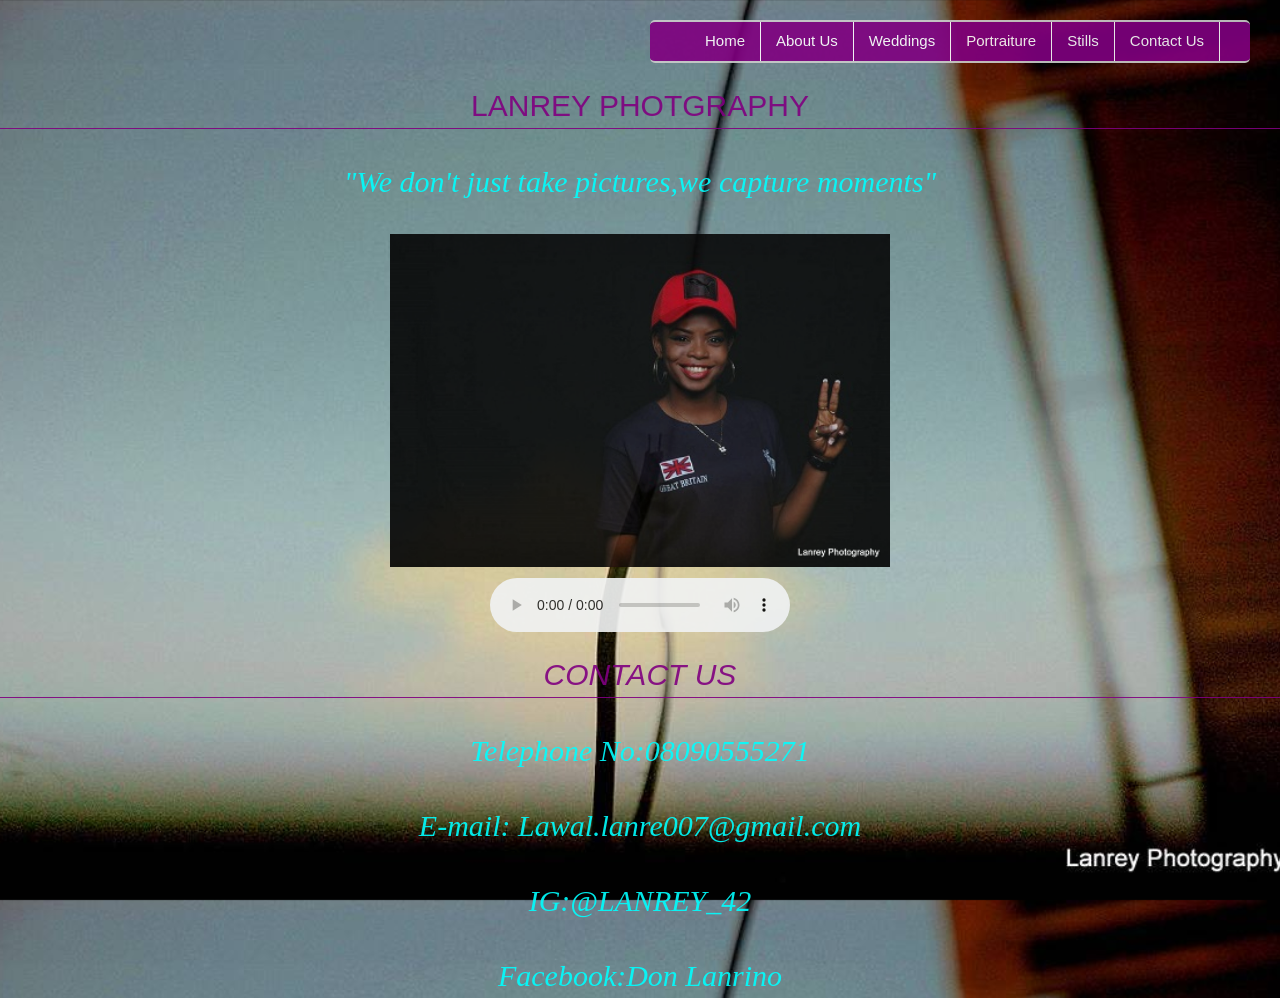
==== commit c56d6319: "Add files via upload" ====
--- a/index.html
+++ b/index.html
@@ -9,7 +9,7 @@
 <metaname="viewport"
 content="width=device-
 width, initial-scale=1.0">
-<link href="css/bootstrap.css"   rel="stylesheet" >
+<link href="css/bootstrap.min.css"   rel="stylesheet" >
 <link
 rel="stylesheet"
 type="text/css"
@@ -69,6 +69,13 @@
 	 </a></li>
 	 </ul>
 </header>
+<div class="container-fluid"></div>
+   <div class="row"></div>  
+</div>   
+	   <div class="col-md-6 col-
+		md-offset-3">
+	 <div 
+	  class="content">
 <div class="w3-center">
 <h2>Lanrey Photgraphy</h2>
 <p><em>"We don't just take pictures,we capture moments"<em></p>
--- a/nos.css
+++ b/nos.css
@@ -11,4 +11,9 @@
 }
 img{
 	max-width:100%
+}
+#content {
+max-width: 1024px;
+margin: 0 auto;
+}
 }
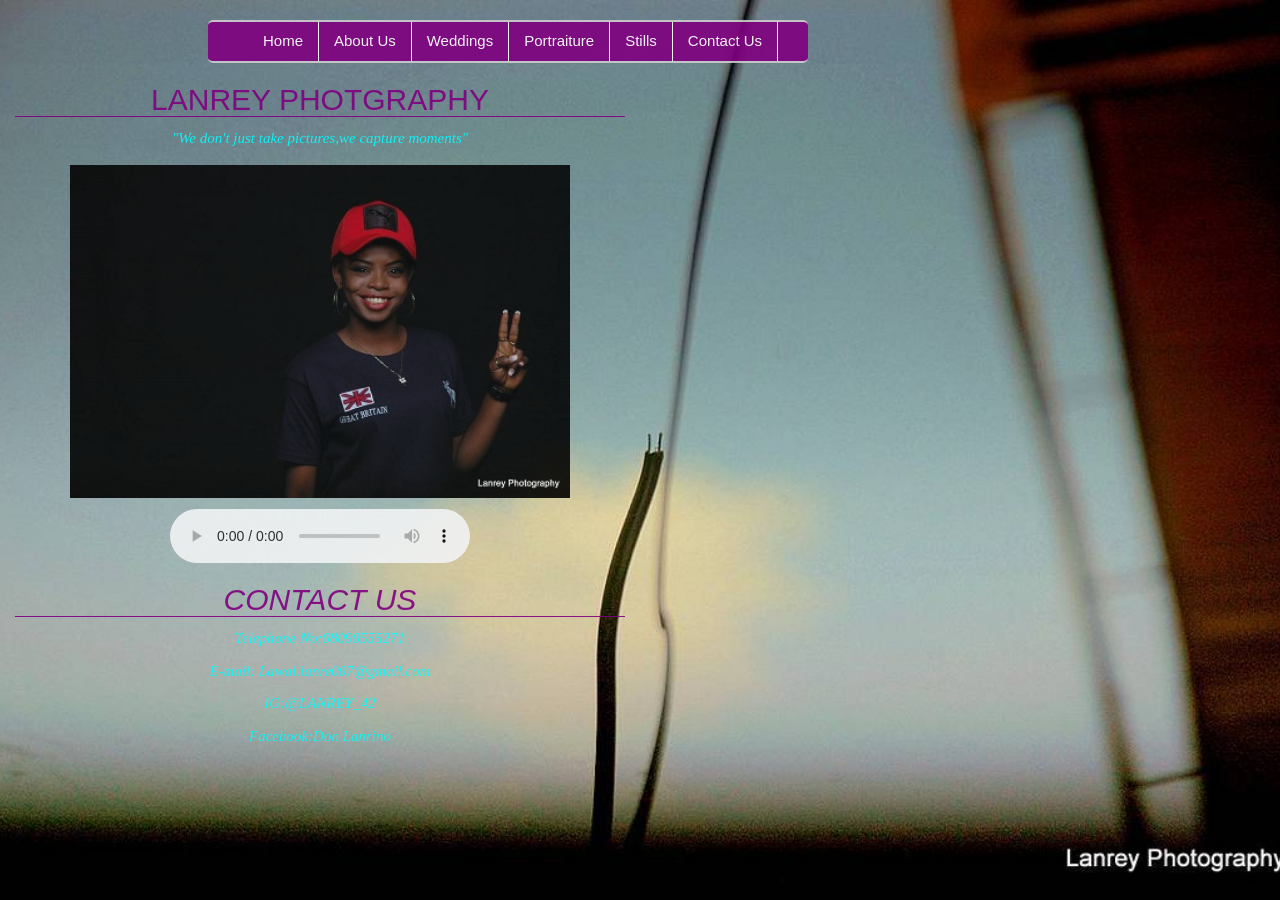
==== commit a5387e72: "Add files via upload" ====
--- a/index.html
+++ b/index.html
@@ -9,15 +9,13 @@
 <metaname="viewport"
 content="width=device-
 width, initial-scale=1.0">
-<link href="css/bootstrap.min.css"   rel="stylesheet" >
+<link href="css/bootstrap.css"   rel="stylesheet" >
 <link
 rel="stylesheet"
 type="text/css"
 href="nali.css">
 <link rel="stylesheet"
 href="nog.css">
-<link rel="stylesheet" href="nos.css" media="screen and
-(min-width:480px)">
 <style>
 body {
     background-image: url(./image/still_3.jpg);
@@ -54,6 +52,14 @@
 	</style>
 </head>
 <body>
+<div class="bg-image"></div>
+<div class="container"></div>
+   <div class="row"></div>  
+</div>   
+	   <div class="col-md-6 col-
+		md-offset-3">
+	 <div 
+	  class="content">
 	<header><ul id="nav">
 	<li><a href="index.html">Home
 	</a></li>
@@ -69,13 +75,6 @@
 	 </a></li>
 	 </ul>
 </header>
-<div class="container-fluid"></div>
-   <div class="row"></div>  
-</div>   
-	   <div class="col-md-6 col-
-		md-offset-3">
-	 <div 
-	  class="content">
 <div class="w3-center">
 <h2>Lanrey Photgraphy</h2>
 <p><em>"We don't just take pictures,we capture moments"<em></p>
--- a/nali.css
+++ b/nali.css
@@ -29,7 +29,7 @@
 	align: center;
 	}
 header{
-	margin:20px 50%;
+	margin:20px 30%;
 	}
 
 	
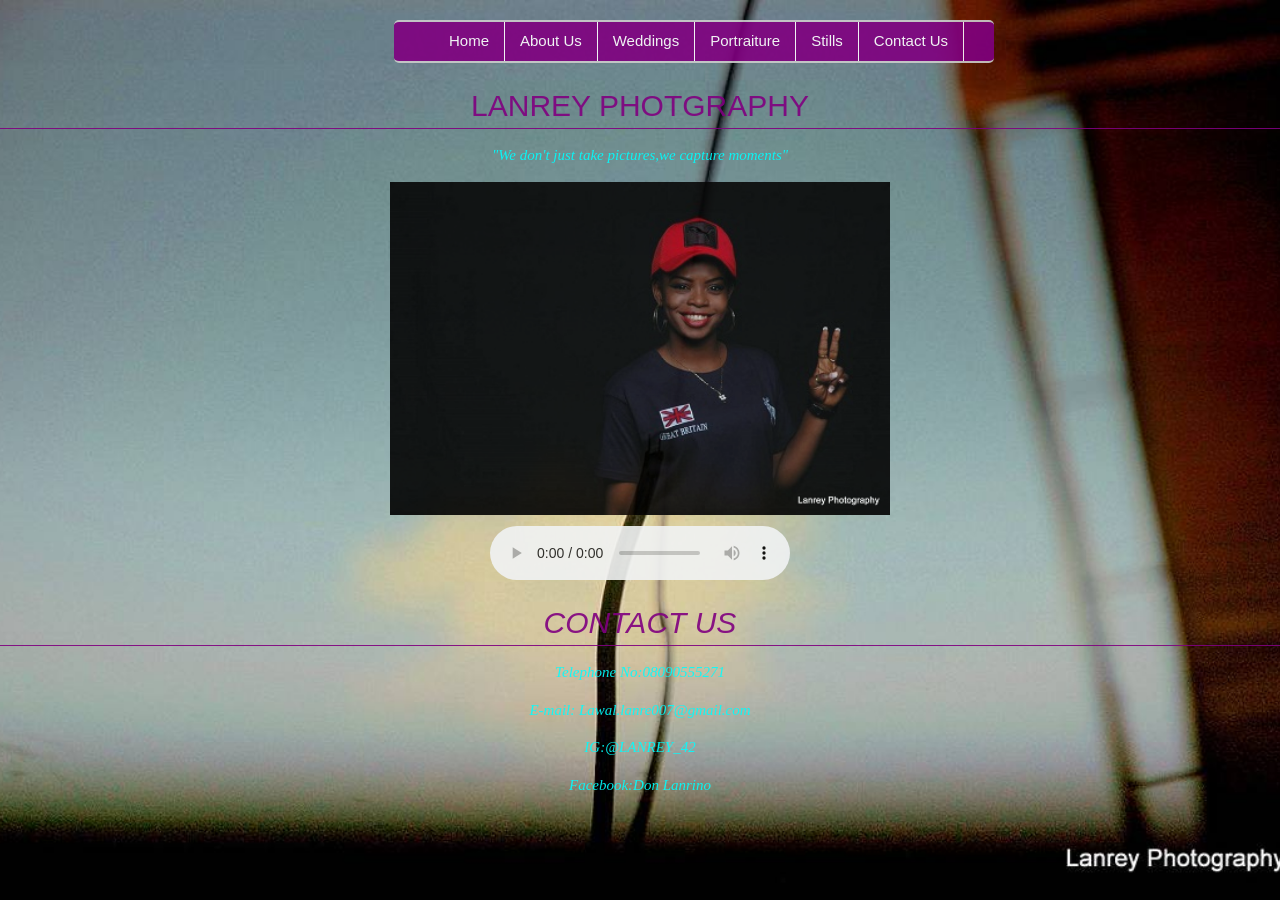
==== commit c6063d2f: "Add files via upload" ====
--- a/index.html
+++ b/index.html
@@ -9,7 +9,7 @@
 <metaname="viewport"
 content="width=device-
 width, initial-scale=1.0">
-<link href="css/bootstrap.css"   rel="stylesheet" >
+<link href="css/bootstrap.min.css"   rel="stylesheet" >
 <link
 rel="stylesheet"
 type="text/css"
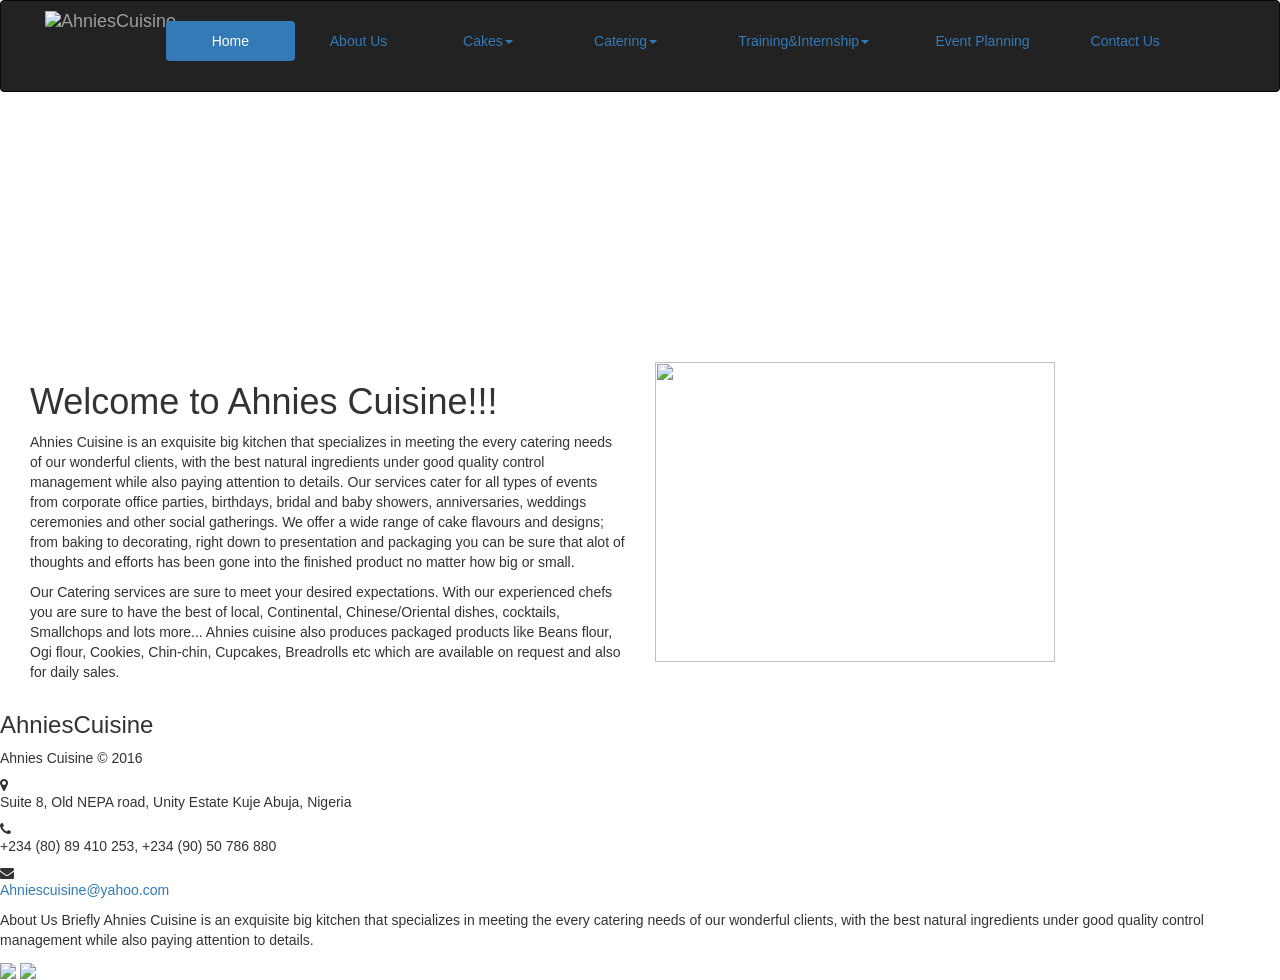
==== commit 27b73552: "Add files via upload" ====
--- a/index.html
+++ b/index.html
@@ -1,137 +1,348 @@
-<html>
-<head>
-<title>Lanrey Photography</title>
-<meta
-charset="utf-8">
-<meta http-
-eqiu="X-UA-Compatible"
-content="IE=edge">
-<metaname="viewport"
-content="width=device-
-width, initial-scale=1.0">
-<link href="css/bootstrap.min.css"   rel="stylesheet" >
-<link
-rel="stylesheet"
-type="text/css"
-href="nali.css">
-<link rel="stylesheet"
-href="nog.css">
-<style>
-body {
-    background-image: url(./image/still_3.jpg);
-    background-size: cover;
-    background-position:center;
-	height:800px;
-	position:relative; 
-	text-align:center; 
-	color:white;
-	opacity:0.9;
-	z-index:2px;
-	font-family: sans-serif;
-}
-
-#text {
-    font-size:50px;
-    font-weight:bold;
-	}
-	h2 {
-	text-align:center;
-	color: purple;
-	font-size: 2em;
-	font-family: sans-serif;
-	text-transform: uppercase;
-	border-bottom: 1px solid purple;
-	margin-top:20px;
-	}
-	p{
-	text-align:center;
-	font-family:Apple chancery,cursive;
-	font-size:15px;
-	color:aqua;
-	}
-	</style>
-</head>
-<body>
-<div class="bg-image"></div>
-<div class="container"></div>
-   <div class="row"></div>  
-</div>   
-	   <div class="col-md-6 col-
-		md-offset-3">
-	 <div 
-	  class="content">
-	<header><ul id="nav">
-	<li><a href="index.html">Home
-	</a></li>
-	<li><a href="about_us.html">About Us
-	</a></li>
-	<li><a href="weddings.html">Weddings
-	</a></li>
-	<li><a href="portraiture.html">Portraiture
-	 </a></li>
-	 <li><a href="stills.html">Stills
-	 </a></li>
-	 <li><a href="contact_us.html">Contact Us
-	 </a></li>
-	 </ul>
-</header>
-<div class="w3-center">
-<h2>Lanrey Photgraphy</h2>
-<p><em>"We don't just take pictures,we capture moments"<em></p>
+﻿<html>
+<html lang="en">
+	<head>
+		<meta charset="utf-8">
+		<meta http-equiv="X-UA-Compatible" content="IE=edge">
+		<meta name="viewport" content="width=device-width, initial-scale=1">
+		<meta name="keywords" content="footer, address, phone, icons" />
+		<title>AHNIES CUISINE</title>
+		<link rel="stylesheet" type="text/css" href="css/loooe.css">
+		<link rel="stylesheet" type="text/css" href="css/navbrand.css">
+		<link rel="stylesheet" href="css/footer-distributed-with-address-and-phones.css">
+		<link rel="stylesheet" href="https://cdnjs.cloudflare.com/ajax/libs/font-awesome/4.7.0/css/font-awesome.min.css">
+		<link rel="stylesheet" href="css/demo.css">
+		<link rel="stylesheet" href="http://maxcdn.bootstrapcdn.com/font-awesome/4.2.0/css/font-awesome.min.css">
+
+		<link href="http://fonts.googleapis.com/css?family=Cookie" rel="stylesheet" type="text/css">
+
+		<!-- Bootstrap core CSS -->
+		<link href="bootstrap.min.css" rel="stylesheet" />
+
+		  <script src="https://oss.maxcdn.com/html5shiv/3.7.2/html5shiv.min.js"></script>
+		  <script src="https://oss.maxcdn.com/respond/1.4.2/respond.min.js"></script>
+	</head>
+		<body>
+    <!-- NAVBAR ================================================== -->
+  <div class="bg-image"></div>
+
+  <div class="example3">
+  <nav class="navbar navbar-inverse navbar-top" style="margin-left: 0px; background-color:ash; padding:20px"; >
+    <div class="container">
+      <div class="navbar-header">
+        <button type="button" class="navbar-toggle collapsed" data-toggle="collapse" data-target="#navbar3">
+          <span class="sr-only">Toggle navigation</span>
+          <span class="icon-bar"></span>
+          <span class="icon-bar"></span>
+          <span class="icon-bar"></span>
+        </button>
+      <a class="navbar-brand" href="#">
+			<img alt=AhniesCuisine src="../img/home/looog.png" style="margin:-25px";></a>
+                </div>
+                <div id="navbar3" class="navbar-collapse collapse">
+        <ul class="nav nav-pills nav-justified">
+          <li class="active"><a href="index.html">Home</a></li>
+        <li><a href="about_us.html">About Us</a></li>
+	    <li class="dropdown">
+          <a href="#" class="dropdown-toggle" data-toggle="dropdown" role="button" aria-haspopup="true" aria-expanded="false">Cakes<span class="caret"></span></a>
+          <ul class="dropdown-menu">
+            <li><a href="cake_pricelist.html">Pricelist</a></li>
+		   <li role="separator" class="divider"></li>
+		   <li><a href="cake_order.html">Cake Order</a></li>
+            <li role="separator" class="divider"></li>
+			<li><a href="cake_gallery.html">Gallery</a></li>
+          </ul>
+        </li>
+	    <li class="dropdown">
+          <a href="#" class="dropdown-toggle" data-toggle="dropdown" role="button" aria-haspopup="true" aria-expanded="false">Catering<span class="caret"></span></a>
+          <ul class="dropdown-menu">
+			<li><a href="menu.html">Menu&Booking</a></li>
+			<li role="separator" class="divider"></li>
+			<li><a href="#">Gallery</a></li>
+          </ul>
+        </li>
+	    <li class="dropdown">
+          <a href="#" class="dropdown-toggle" data-toggle="dropdown" role="button" aria-haspopup="true" aria-expanded="false">Training&Internship<span class="caret"></span></a>
+          <ul class="dropdown-menu">
+            <li><a href="training_brochure.html">Training Brochure</a></li>
+            <li role="separator" class="divider"></li>
+			<li><a href="internship_brochure.html">Internship Brochure</a></li>
+          </ul>
+        </li>
+	   <li><a href="event_planning.html">Event Planning</a></li>
+	   <li><a href="contact_us.html">Contact Us</a></li>
+	  </ul>
+          </li>
+        </ul>
+      </div>
+      <!--/.nav-collapse -->
+    </div>
+    <!--/.container-fluid -->
+  </nav>
 </div>
-<div class="w3-content w3-section"
-style="max-width:500px">
-<img class="mySlides"
-src="./image/1.jpg"
-style="width:100%">
-<img class="mySlides"
-src="./image/2.jpg"
-style="width:100%">
-<img class="mySlides" 
-src="./image/8.jpg"
-style="width:100%">
-<img class="mySlides" 
-src="./image/16.jpg"
-style="width:100%">
-<img class="mySlides" 
-src="./image/5.jpg"
-style="width:100%">
-<img class="mySlides" 
-src="./image/6.jpg"
-style="width:100%">
-<img class="mySlides" 
-src="./image/13.jpg"
-style="width:100%">
-<img class="mySlides" 
-src="./image/15.jpg"
-style="width:100%">
-<img class="mySlides" 
-src="./image/wedding_4.jpg"
-style="width:100%">
-</div>
-<script>
-var slideIndex = 0;
-carousel();
-
-function carousel() {
-    var i;
-    var x = document.getElementsByClassName("mySlides");
-    for (i = 0; i < x.length; i++) {
-      x[i].style.display = "none";
-    }
-    slideIndex++;
-    if (slideIndex > x.length) {slideIndex = 1}
-    x[slideIndex-1].style.display = "block";
-    setTimeout(carousel, 2000); // Change image every 2 seconds
-}
-</script>
-<audio id="soundtrack" controls autoplay>
-<source src="./audio/photograph.mp3" type="audio/mp3">
-</audio>
- <h2>Contact Us</h2>
-<p>Telephone No:08090555271</p>
-<p>E-mail: Lawal.lanre007@gmail.com</P>
-<p>IG:@LANREY_42</p>
-<p>Facebook:Don Lanrino</p>
+
+    <!-- Use a container to wrap the slider, the purpose is to enable slider to always fit width of the wrapper while window resize -->
+    
+        <!-- Jssor Slider Begin -->
+        <!-- To move inline styles to css file/block, please specify a class name for each element. --> 
+        <!-- ================================================== -->
+        <div class="container-fluid">
+		<div id="slider1_container" style="visibility: hidden; position: relative; margin: 0 auto; width: 1140px; height: 250px; overflow: hidden;">
+
+            <!-- Loading Screen -->
+            <div u="loading" style="position: absolute; top: 0px; left: 0px;">
+                <div style="filter: alpha(opacity=70); opacity:0.7; position: absolute; display: block;
+
+                background-color: #000; top: 0px; left: 0px;width: 100%; height:100%;">
+                </div>
+                <div style="position: absolute; display: block; background: url(../img/loading.gif) no-repeat center center;
+
+                top: 0px; left: 0px;width: 100%;height:100%;">
+                </div>
+            </div>
+
+            <!-- Slides Container -->
+            <div u="slides" style="position: absolute; left: 0px; top: 0px; width: 1140px; height: 250px;
+            overflow: hidden;">
+                <div>
+                    <img u="image" src2="../img/home/pounded_yam.jpg" />
+                </div>
+                <div>
+                    <img u="image" src2="../img/home/strawberry_chocolate_cake.jpg" />
+                </div>
+                <div>
+                    <img u="image" src2="../img/home/small_chops.jpg" />
+                </div>
+                <div>
+                    <img u="image" src2="../img/home/jollof_rice_bg.jpg" />
+                </div>
+				<div>
+                    <img u="image" src2="../img/home/buttercream_cupcake.jpg" />
+                </div>
+				<div>
+                    <img u="image" src2="../img/home/kids-characters_cake.jpg" />
+                </div>
+				<div>
+                    <img u="image" src2="../img/home/mini_donut.jpg" />
+                </div>
+            </div>
+            
+            <!--#region Bullet Navigator Skin Begin -->
+            <!-- Help: http://www.jssor.com/tutorial/set-bullet-navigator.html -->
+            <style>
+                /* jssor slider bullet navigator skin 05 css */
+                /*
+                .jssorb05 div           (normal)
+                .jssorb05 div:hover     (normal mouseover)
+                .jssorb05 .av           (active)
+                .jssorb05 .av:hover     (active mouseover)
+                .jssorb05 .dn           (mousedown)
+                */
+                .jssorb05 {
+                    position: absolute;
+                }
+                .jssorb05 div, .jssorb05 div:hover, .jssorb05 .av {
+                    position: absolute;
+                    /* size of bullet elment */
+                    width: 16px;
+                    height: 16px;
+                    background: url(../img/b05.png) no-repeat;
+                    overflow: hidden;
+                    cursor: pointer;
+                }
+                .jssorb05 div { background-position: -7px -7px; }
+                .jssorb05 div:hover, .jssorb05 .av:hover { background-position: -37px -7px; }
+                .jssorb05 .av { background-position: -67px -7px; }
+                .jssorb05 .dn, .jssorb05 .dn:hover { background-position: -97px -7px; }
+            </style>
+            <!-- bullet navigator container -->
+            <div u="navigator" class="jssorb05" style="bottom: 16px; right: 6px;">
+                <!-- bullet navigator item prototype -->
+                <div u="prototype"></div>
+            </div>
+            <!--#endregion Bullet Navigator Skin End -->
+            
+            <!--#region Arrow Navigator Skin Begin -->
+            <!-- Help: http://www.jssor.com/tutorial/set-arrow-navigator.html -->
+            <style>
+                /* jssor slider arrow navigator skin 11 css */
+                /*
+                .jssora11l                  (normal)
+                .jssora11r                  (normal)
+                .jssora11l:hover            (normal mouseover)
+                .jssora11r:hover            (normal mouseover)
+                .jssora11l.jssora11ldn      (mousedown)
+                .jssora11r.jssora11rdn      (mousedown)
+                */
+                .jssora11l, .jssora11r {
+                    display: block;
+                    position: absolute;
+                    /* size of arrow element */
+                    width: 37px;
+                    height: 37px;
+                    cursor: pointer;
+                    background: url(../img/a11.png) no-repeat;
+                    overflow: hidden;
+                }
+                .jssora11l { background-position: -11px -41px; }
+                .jssora11r { background-position: -71px -41px; }
+                .jssora11l:hover { background-position: -131px -41px; }
+                .jssora11r:hover { background-position: -191px -41px; }
+                .jssora11l.jssora11ldn { background-position: -251px -41px; }
+                .jssora11r.jssora11rdn { background-position: -311px -41px; }
+            </style>
+            <!-- Arrow Left -->
+            <span u="arrowleft" class="jssora11l" style="top: 123px; left: 8px;">
+            </span>
+            <!-- Arrow Right -->
+            <span u="arrowright" class="jssora11r" style="top: 123px; right: 8px;">
+            </span>
+            <!--#endregion Arrow Navigator Skin End -->
+            <a style="display: none" href="http://www.jssor.com">AhniesCuisine</a>
+        </div>
+        <!-- Jssor Slider End -->
+  
+
+    <!-- Marketing messaging and featurettes
+    ================================================== -->
+    <!-- Wrap the rest of the page in another container to center all the content. -->
+	<!--- i dont know the work of this element "div group" -->
+<div class="container-fluid">    
+  <div class="row">
+   <div class="col-md-6">
+			<h1>Welcome to Ahnies Cuisine!!! </h1>	
+<p>Ahnies Cuisine is an exquisite big kitchen that specializes in meeting the every catering needs of our wonderful clients, with the best natural ingredients under good quality control management while also paying attention to details.
+Our services cater for all types of events from corporate office parties, birthdays, bridal and baby showers, anniversaries, weddings ceremonies and other social gatherings.
+We offer a wide range of cake flavours and designs; from baking to decorating, right down to presentation and packaging you can be sure that alot of thoughts and efforts has been gone into the finished product no matter how big or small.</p>
+		<p>Our Catering services are sure to meet your desired expectations. With our experienced chefs you are sure to have the best of local, Continental, Chinese/Oriental dishes, cocktails, Smallchops and lots more...
+Ahnies cuisine also produces packaged products like Beans flour, Ogi flour, Cookies, Chin-chin, Cupcakes, Breadrolls etc which are available on request and also for daily sales.<p>
+		</div>  <!--2nd part in body1 ends here-->
+		<div class="col-md-6">
+		<span><a href="choc.html"><img src="../img/home/smallchops_2.jpg" margin-top="40"; width="400" height="300"></a></span>
+    </div>
+	</div>
+	</div>  <!--content ends here-->
+	</div>  <!--body1 ends here-->
+  <footer class="footer-distributed">
+
+			<div class="footer-left">
+
+				<h3>Ahnies<span>Cuisine</span></h3>
+
+				
+
+				<p class="footer-company-name">Ahnies Cuisine &copy; 2016</p>
+			</div>
+
+			<div class="footer-center">
+
+				<div>
+					<i class="fa fa-map-marker"></i>
+					<p><span>Suite 8, Old NEPA road, Unity Estate Kuje</span> Abuja, Nigeria</p>
+				</div>
+
+				<div>
+					<i class="fa fa-phone"></i>
+					<p>+234 (80) 89 410 253, +234 (90) 50 786 880</p>
+				</div>
+
+				<div>
+					<i class="fa fa-envelope"></i>
+					<p><a href="mailto:Ahniescuisine@yahoo.com">Ahniescuisine@yahoo.com</a></p>
+				</div>
+
+			</div>
+
+			<div class="footer-right">
+
+				<p class="footer-company-about">
+					<span>About Us Briefly</span>
+					Ahnies Cuisine is an exquisite big kitchen that specializes in meeting the every catering needs of our wonderful clients, with the best natural ingredients under good quality control management while also paying attention to details.
+				</p>
+
+				<div class="footer-icons">
+
+					<a href="https://www.facebook.com/ahnies-cuisine/"><img src="../img/home/f-small.png"></a>
+					<a href="http://www.instagram.com/ahniescuisine"><img src="../img/home/i-small.png"></a>
+
+				</div>
+
+			</div>
+
+		</footer>
+    <!-- Bootstrap core JavaScript
+    ================================================== -->
+    <!-- Placed at the end of the document so the pages load faster -->
+    <script src="../js/jquery-1.9.1.min.js"></script>
+    <script src="bootstrap.min.js"></script>
+    <script src="docs.min.js"></script>
+    <!-- IE10 viewport hack for Surface/desktop Windows 8 bug -->
+    <script src="ie10-viewport-bug-workaround.js"></script>
+
+    <!-- jssor slider scripts-->
+    <!-- use jssor.slider.debug.js for debug -->
+    <script type="text/javascript" src="../js/jssor.slider.mini.js"></script>
+    <script>
+
+        jQuery(document).ready(function ($) {
+            var options = {
+                $AutoPlay: true,                                    //[Optional] Whether to auto play, to enable slideshow, this option must be set to true, default value is false
+                $AutoPlaySteps: 1,                                  //[Optional] Steps to go for each navigation request (this options applys only when slideshow disabled), the default value is 1
+                $Idle: 2000,                            //[Optional] Interval (in milliseconds) to go for next slide since the previous stopped if the slider is auto playing, default value is 3000
+                $PauseOnHover: 1,                                   //[Optional] Whether to pause when mouse over if a slider is auto playing, 0 no pause, 1 pause for desktop, 2 pause for touch device, 3 pause for desktop and touch device, 4 freeze for desktop, 8 freeze for touch device, 12 freeze for desktop and touch device, default value is 1
+
+                $ArrowKeyNavigation: true,   			            //[Optional] Allows keyboard (arrow key) navigation or not, default value is false
+                $SlideEasing: $JssorEasing$.$EaseOutQuint,          //[Optional] Specifies easing for right to left animation, default value is $JssorEasing$.$EaseOutQuad
+                $SlideDuration: 800,                                //[Optional] Specifies default duration (swipe) for slide in milliseconds, default value is 500
+                $MinDragOffsetToSlide: 20,                          //[Optional] Minimum drag offset to trigger slide , default value is 20
+                //$SlideWidth: 600,                                 //[Optional] Width of every slide in pixels, default value is width of 'slides' container
+                //$SlideHeight: 300,                                //[Optional] Height of every slide in pixels, default value is height of 'slides' container
+                $SlideSpacing: 0, 					                //[Optional] Space between each slide in pixels, default value is 0
+                $Cols: 1,                                  //[Optional] Number of pieces to display (the slideshow would be disabled if the value is set to greater than 1), the default value is 1
+                $ParkingPosition: 0,                                //[Optional] The offset position to park slide (this options applys only when slideshow disabled), default value is 0.
+                $UISearchMode: 1,                                   //[Optional] The way (0 parellel, 1 recursive, default value is 1) to search UI components (slides container, loading screen, navigator container, arrow navigator container, thumbnail navigator container etc).
+                $PlayOrientation: 1,                                //[Optional] Orientation to play slide (for auto play, navigation), 1 horizental, 2 vertical, 5 horizental reverse, 6 vertical reverse, default value is 1
+                $DragOrientation: 1,                                //[Optional] Orientation to drag slide, 0 no drag, 1 horizental, 2 vertical, 3 either, default value is 1 (Note that the $DragOrientation should be the same as $PlayOrientation when $Cols is greater than 1, or parking position is not 0)
+
+                $ArrowNavigatorOptions: {                           //[Optional] Options to specify and enable arrow navigator or not
+                    $Class: $JssorArrowNavigator$,                  //[Requried] Class to create arrow navigator instance
+                    $ChanceToShow: 2,                               //[Required] 0 Never, 1 Mouse Over, 2 Always
+                    $AutoCenter: 2,                                 //[Optional] Auto center arrows in parent container, 0 No, 1 Horizontal, 2 Vertical, 3 Both, default value is 0
+                    $Steps: 1,                                      //[Optional] Steps to go for each navigation request, default value is 1
+                    $Scale: false                                   //Scales bullets navigator or not while slider scale
+                },
+
+                $BulletNavigatorOptions: {                                //[Optional] Options to specify and enable navigator or not
+                    $Class: $JssorBulletNavigator$,                       //[Required] Class to create navigator instance
+                    $ChanceToShow: 2,                               //[Required] 0 Never, 1 Mouse Over, 2 Always
+                    $AutoCenter: 1,                                 //[Optional] Auto center navigator in parent container, 0 None, 1 Horizontal, 2 Vertical, 3 Both, default value is 0
+                    $Steps: 1,                                      //[Optional] Steps to go for each navigation request, default value is 1
+                    $Rows: 1,                                      //[Optional] Specify lanes to arrange items, default value is 1
+                    $SpacingX: 12,                                   //[Optional] Horizontal space between each item in pixel, default value is 0
+                    $SpacingY: 4,                                   //[Optional] Vertical space between each item in pixel, default value is 0
+                    $Orientation: 1,                                //[Optional] The orientation of the navigator, 1 horizontal, 2 vertical, default value is 1
+                    $Scale: false                                   //Scales bullets navigator or not while slider scale
+                }
+            };
+
+            var jssor_slider1 = new $JssorSlider$("slider1_container", options);
+
+            //responsive code begin
+            //you can remove responsive code if you don't want the slider scales while window resizing
+            function ScaleSlider() {
+                var parentWidth = jssor_slider1.$Elmt.parentNode.clientWidth;
+                if (parentWidth) {
+                    jssor_slider1.$ScaleWidth(parentWidth - 30);
+                }
+                else
+                    window.setTimeout(ScaleSlider, 30);
+            }
+            ScaleSlider();
+
+            $(window).bind("load", ScaleSlider);
+            $(window).bind("resize", ScaleSlider);
+            $(window).bind("orientationchange", ScaleSlider);
+            //responsive code end
+        });
+    </script>
 </body>
-</html>
+</html>
